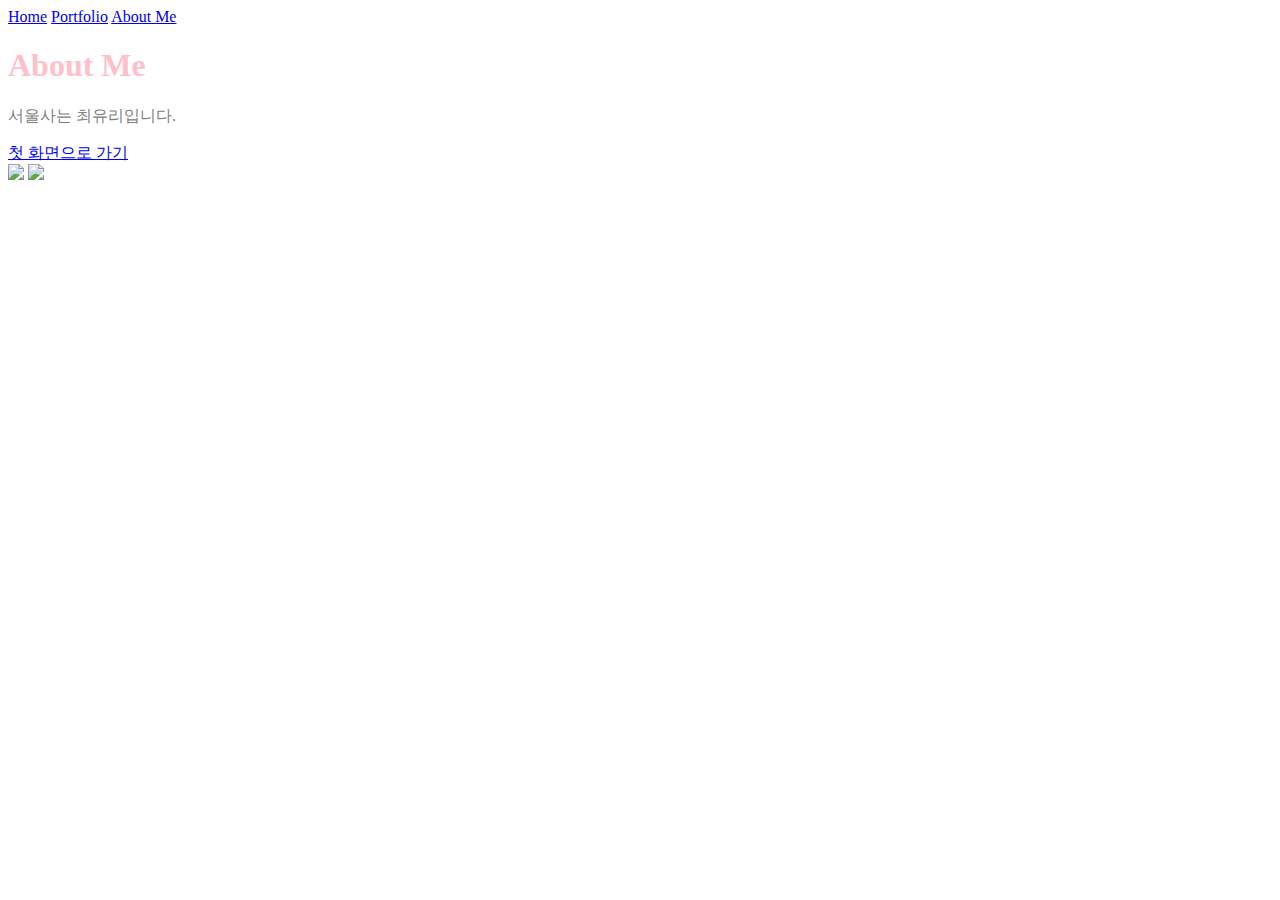
==== about_me.html @ e96f9970 "3 pages. Index, Portfolio, About me" ====
<!DOCTYPE html>
<html>
<head>
	<title>About Me</title>

	<style>
		h1{color: pink;}
		p{color: gray;}

		img{width: 500px;}
	</style>
</head>
<body>
	<nav>
		<a href="index.html">Home</a>
		<a href="portfolio.html">Portfolio</a>
		<a href="about_me.html">About Me</a>
	</nav>

	<h1>About Me</h1>
	<p>서울사는 최유리입니다.</p>

	<a href="index.html">첫 화면으로 가기</a>

	<br/>

	<img src="https://cdn.pixabay.com/photo/2020/07/08/04/12/work-5382501_960_720.jpg">
	<img src="https://cdn.pixabay.com/photo/2020/01/17/13/18/sheep-4772994_960_720.jpg">

</body>
</html>
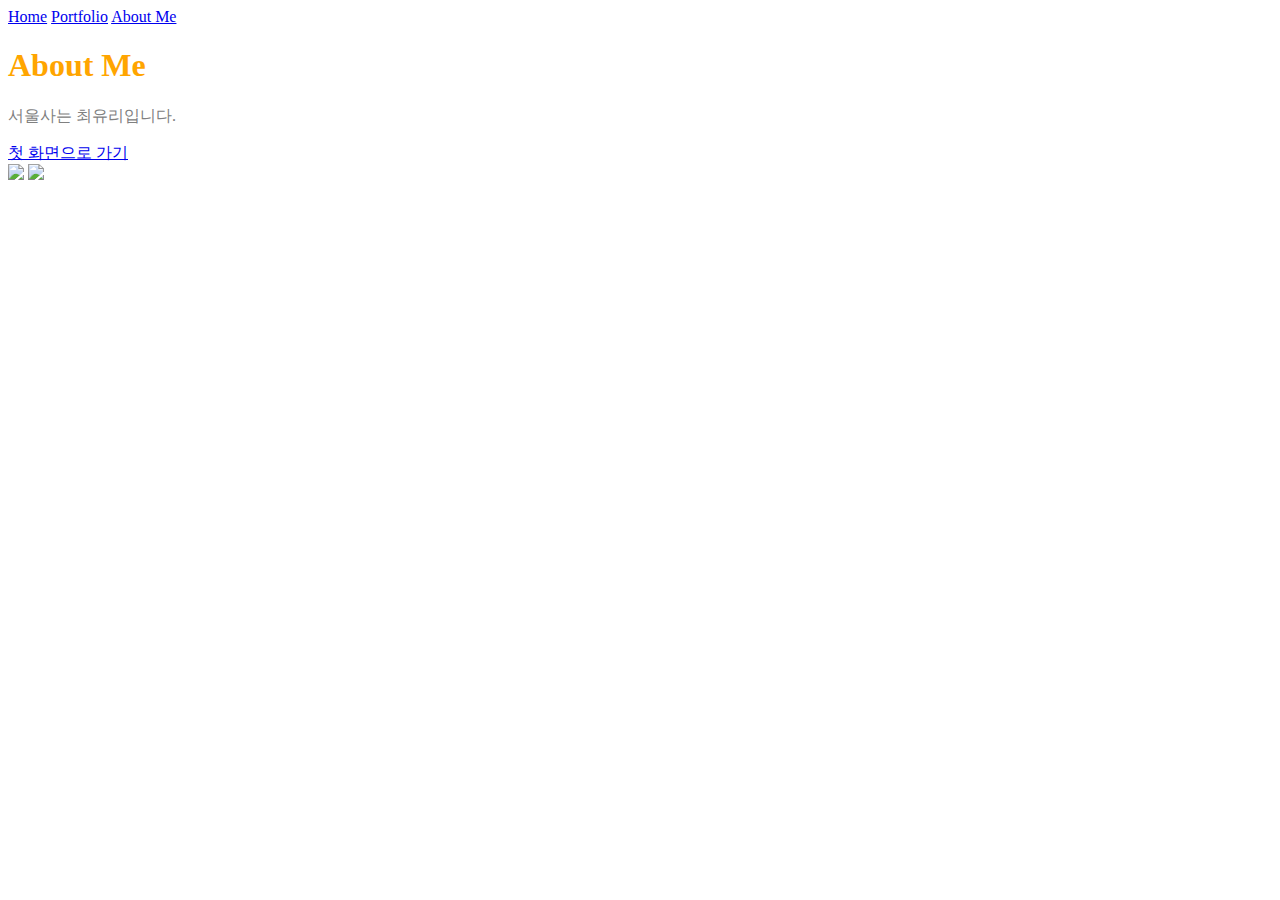
==== commit d882e87e: "practiced CSS" ====
--- a/about_me.html
+++ b/about_me.html
@@ -3,12 +3,7 @@
 <head>
 	<title>About Me</title>
 
-	<style>
-		h1{color: pink;}
-		p{color: gray;}
-
-		img{width: 500px;}
-	</style>
+	<link rel="stylesheet" href="basic_style.css"/>
 </head>
 <body>
 	<nav>
--- a/basic_style.css
+++ b/basic_style.css
@@ -0,0 +1,4 @@
+h1{color: orange;}
+p{color: gray;}
+
+img{width: 500px;}